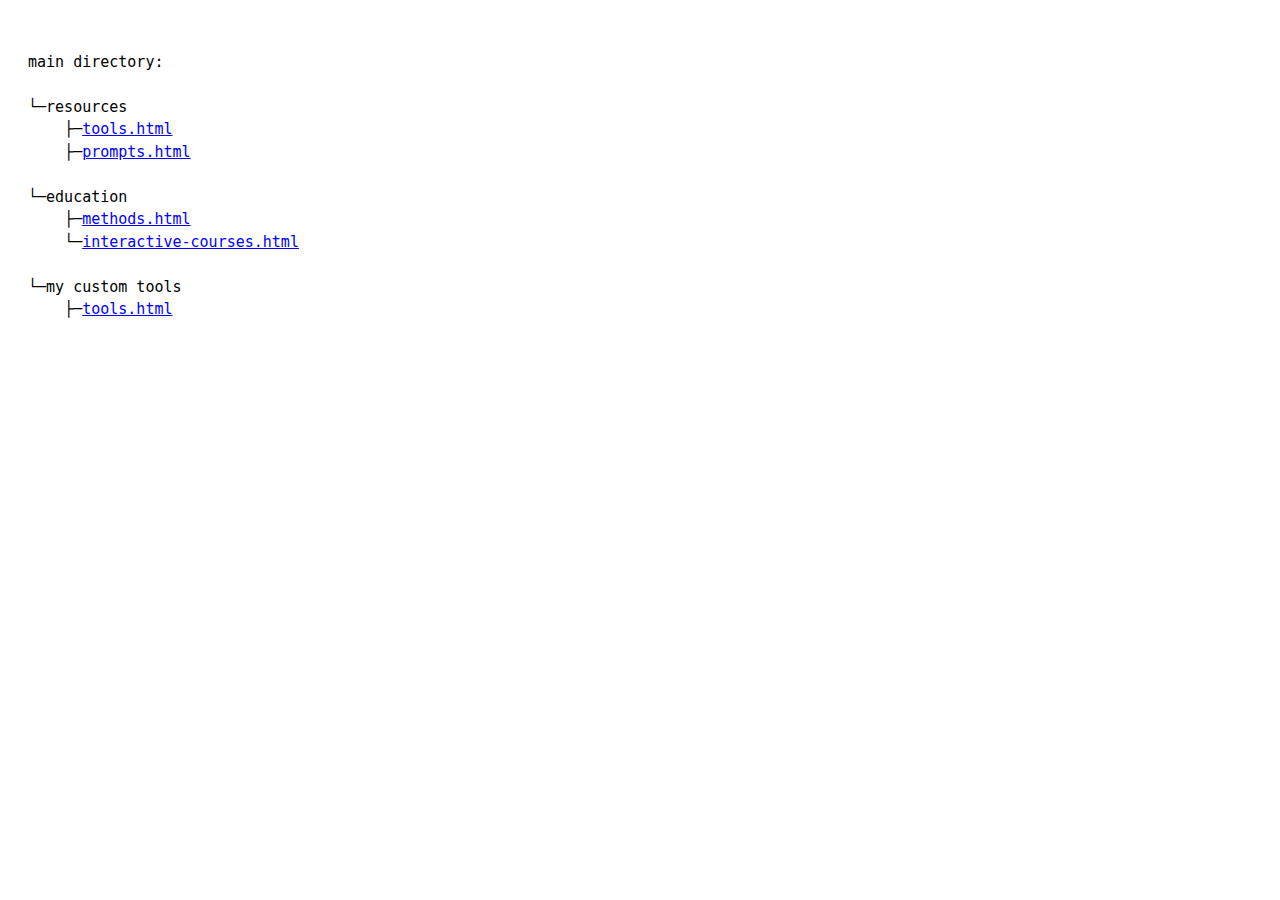
==== index.html @ c679b7f3 "Add HTML files for AI tools, prompts, and a binaural beats generator; include CSS for styling" ====
<!DOCTYPE html>
<html lang="en">
<head>
    <meta charset="UTF-8">
    <meta name="viewport" content="width=device-width, initial-scale=1.0">
    <meta name="description" content="Collection of AI tools, prompts, and methods for product development and business growth">
    <meta name="keywords" content="AI tools, prompts, methods, product development, business growth, productivity">
    <meta name="author" content="Product Pushers">
    <title>Prompt Files</title>
    <link rel="apple-touch-icon" sizes="180x180" href="assets/favicon/apple-touch-icon.png">
    <link rel="icon" type="image/png" sizes="32x32" href="assets/favicon/favicon-32x32.png">
    <link rel="icon" type="image/png" sizes="16x16" href="assets/favicon/favicon-16x16.png">
    <link rel="manifest" href="assets/site.webmanifest">
    <link rel="stylesheet" href="style.css">
</head>
<body>
main directory:

└─resources
    ├─<a href="ai-tools/index.html" style="color: #0000FF;">tools.html</a>
    ├─<a href="prompts/index.html" style="color: #0000FF;">prompts.html</a>
    
└─education
    ├─<a href="methods/index.html" style="color: #0000FF;">methods.html</a>
    └─<a href="interactive-courses/index.html" style="color: #0000FF;">interactive-courses.html</a>

└─my custom tools
    ├─<a href="custom-tools/beats-generator/index.html" style="color: #0000FF;">tools.html</a>

</body>
</html>
---- style.css ----
body {
    font-family: monospace;
    white-space: pre-wrap;
    line-height: 1.5;
    padding: 20px;
    max-width: 100%;
    overflow-x: hidden;
    word-wrap: break-word;
    font-size: 15px;
}

a {
    color: #0000FF;
    text-decoration: underline;
    word-break: break-all;
}

.back-nav {
    display: block;
    color: #0000FF;
    text-decoration: underline;
    margin-bottom: 20px;
}

.copy-button {
    background: #4444FF;
    color: white;
    border: none;
    padding: 8px 16px;
    cursor: pointer;
    font-family: monospace;
    margin-bottom: 20px;
    opacity: 0.8;
    font-size: 15px;
}

.copy-button:hover {
    opacity: 1;
}

@media (max-width: 768px) {
    body {
        font-size: 12px;
    }
    body .copy-button {
        width: 100% !important;
        display: block !important;
    }
}

pre {
    background-color: #f5f5f5;
    padding: 15px;
    border-radius: 5px;
    overflow-x: auto;
}
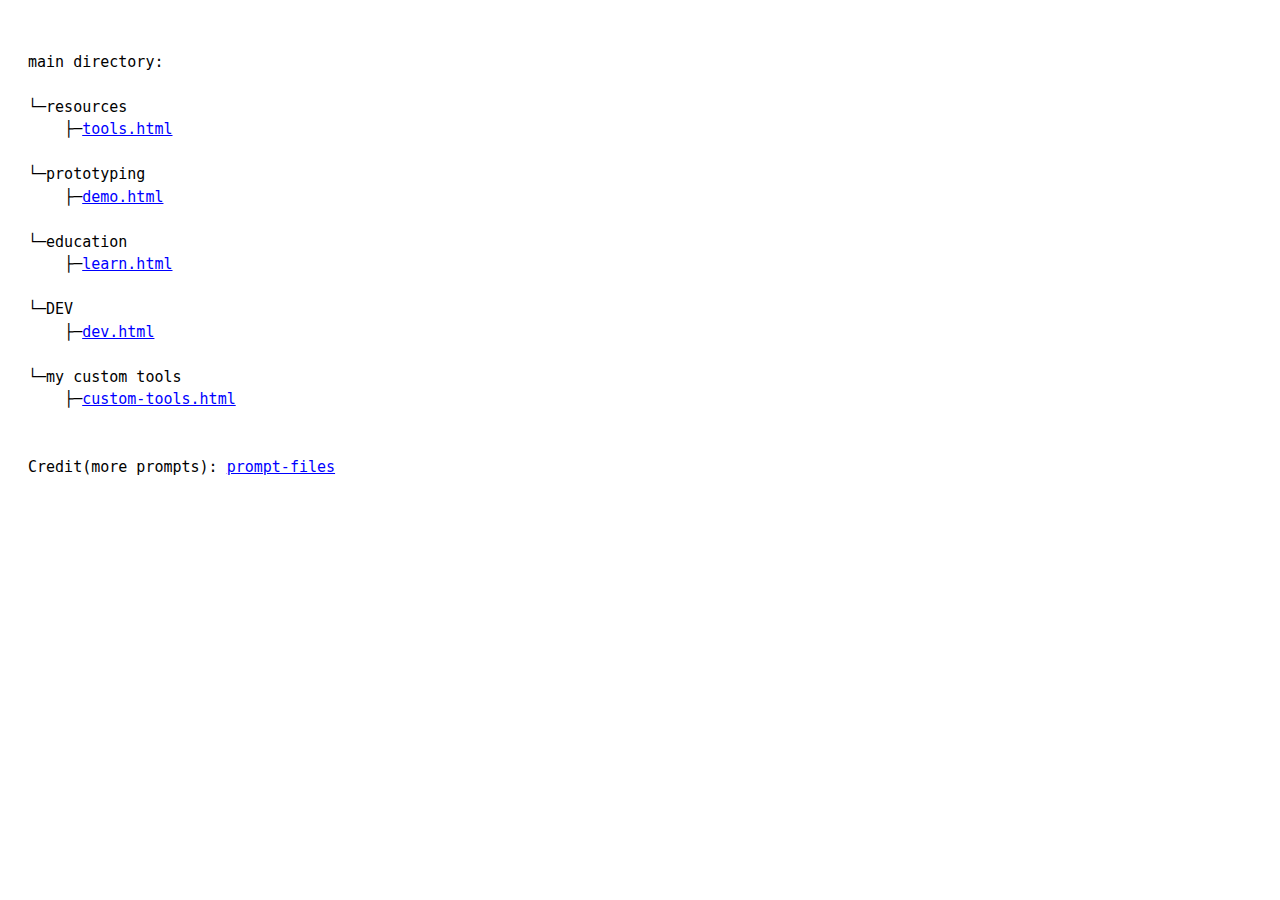
==== commit 0dda6f47: "Add new AI tools and resources; update directory structure and remove obsolete prompts" ====
--- a/index.html
+++ b/index.html
@@ -18,14 +18,20 @@
 
 └─resources
     ├─<a href="ai-tools/index.html" style="color: #0000FF;">tools.html</a>
-    ├─<a href="prompts/index.html" style="color: #0000FF;">prompts.html</a>
-    
+
+└─prototyping
+    ├─<a href="demo/index.html" style="color: #0000FF;">demo.html</a>
+
 └─education
-    ├─<a href="methods/index.html" style="color: #0000FF;">methods.html</a>
-    └─<a href="interactive-courses/index.html" style="color: #0000FF;">interactive-courses.html</a>
+    ├─<a href="education/index.html" style="color: #0000FF;">learn.html</a>
+
+└─DEV
+    ├─<a href="dev/index.html" style="color: #0000FF;">dev.html</a>
 
 └─my custom tools
-    ├─<a href="custom-tools/beats-generator/index.html" style="color: #0000FF;">tools.html</a>
+    ├─<a href="custom-tools/beats-generator/index.html" style="color: #0000FF;">custom-tools.html</a>
 
+
+Credit(more prompts): <a href="https://prompt-files.com/index.html" style="color: #0000FF;">prompt-files</a>
 </body>
 </html>
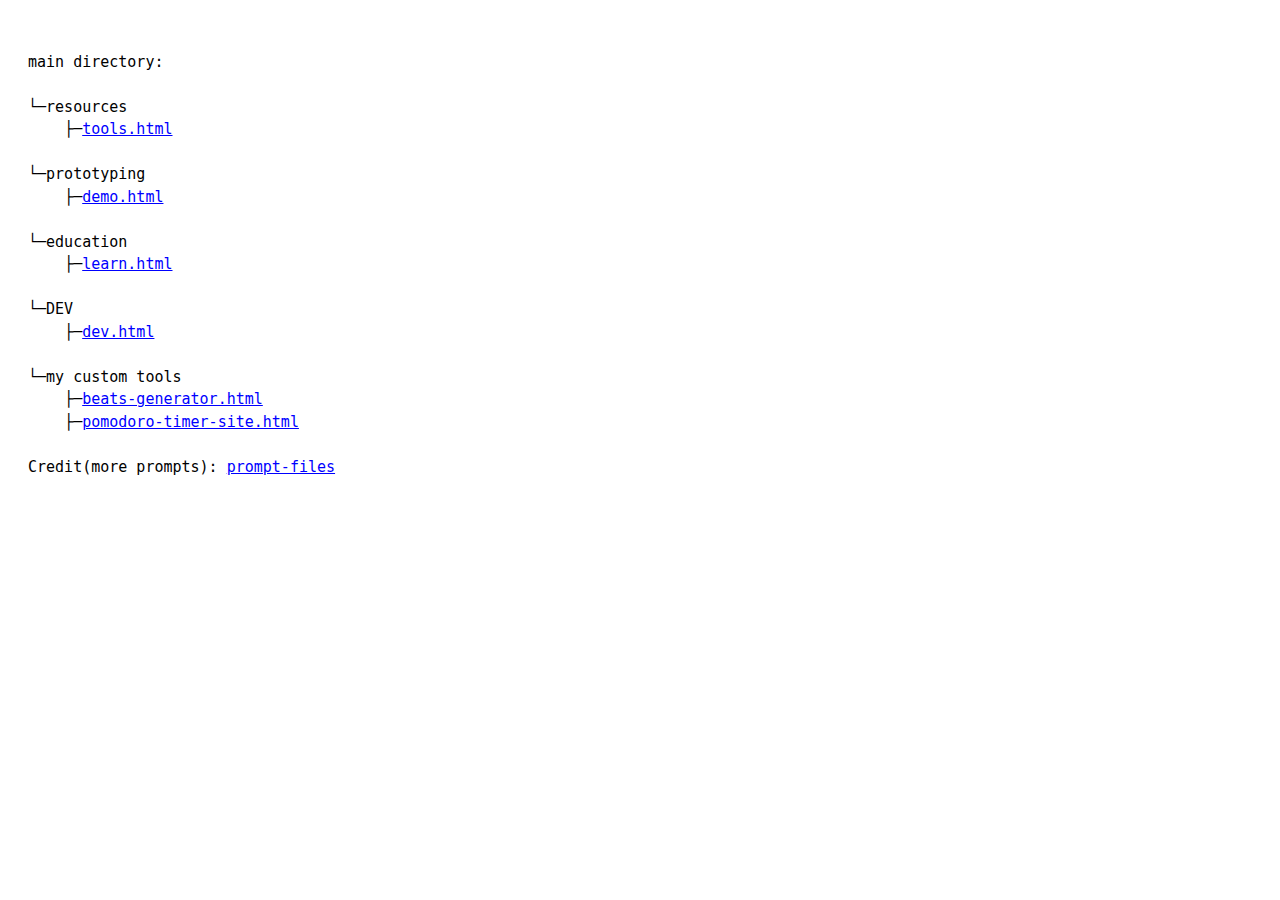
==== commit 649d8eeb: "Add Pomodoro Timer with audio control, volume slider and timer" ====
--- a/index.html
+++ b/index.html
@@ -17,21 +17,21 @@
 main directory:
 
 └─resources
-    ├─<a href="ai-tools/index.html" style="color: #0000FF;">tools.html</a>
+    ├─<a href="ai-tools/index.html">tools.html</a>
 
 └─prototyping
-    ├─<a href="demo/index.html" style="color: #0000FF;">demo.html</a>
+    ├─<a href="demo/index.html">demo.html</a>
 
 └─education
-    ├─<a href="education/index.html" style="color: #0000FF;">learn.html</a>
+    ├─<a href="education/index.html">learn.html</a>
 
 └─DEV
-    ├─<a href="dev/index.html" style="color: #0000FF;">dev.html</a>
+    ├─<a href="dev/index.html">dev.html</a>
 
 └─my custom tools
-    ├─<a href="custom-tools/beats-generator/index.html" style="color: #0000FF;">custom-tools.html</a>
+    ├─<a href="custom-tools/beats-generator/index.html">beats-generator.html</a>
+    ├─<a href="custom-tools/pomodoro-timer/index.html">pomodoro-timer-site.html</a>
 
-
-Credit(more prompts): <a href="https://prompt-files.com/index.html" style="color: #0000FF;">prompt-files</a>
+Credit(more prompts): <a href="https://prompt-files.com/index.html">prompt-files</a>
 </body>
 </html>
